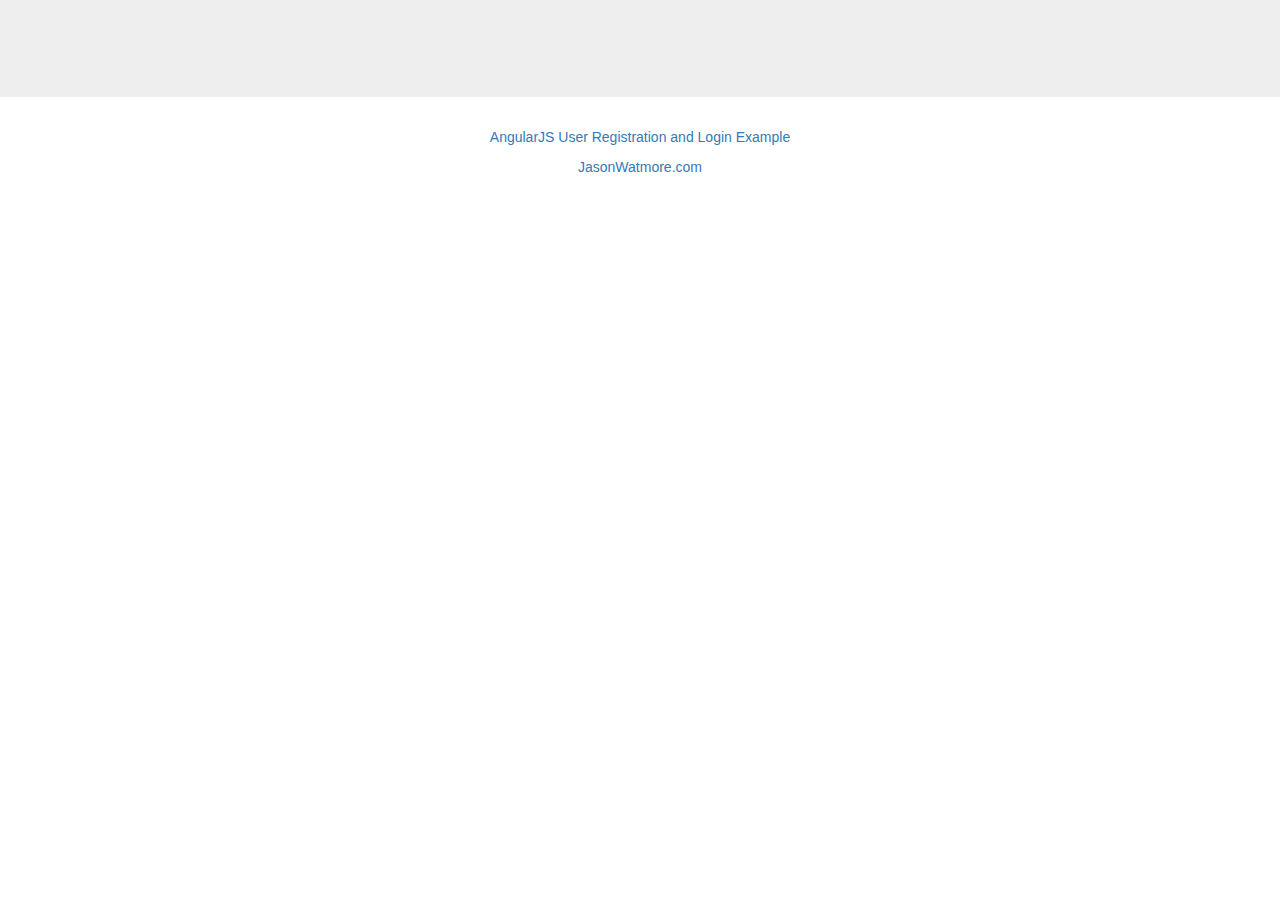
==== index.html @ d099583f "first commit" ====
<!DOCTYPE html>
<html ng-app="app">
<head>
    <meta charset="utf-8" />
    <title>AngularJS User Registration and Login Example</title>
    <link rel="stylesheet" href="//netdna.bootstrapcdn.com/bootstrap/3.1.1/css/bootstrap.min.css" />
    <link href="app-content/app.css" rel="stylesheet" />
</head>
<body>

    <div class="jumbotron">
        <div class="container">
            <div class="col-sm-8 col-sm-offset-2">
                <div ng-class="{ 'alert': flash, 'alert-success': flash.type === 'success', 'alert-danger': flash.type === 'error' }" ng-if="flash" ng-bind="flash.message"></div>
                <div ng-view></div>
            </div>
        </div>
    </div>
    <div class="credits text-center">
        <p>
            <a href="http://jasonwatmore.com/post/2015/03/10/AngularJS-User-Registration-and-Login-Example.aspx">AngularJS User Registration and Login Example</a>
        </p>
        <p>
            <a href="http://jasonwatmore.com">JasonWatmore.com</a>
        </p>
    </div>

    <script src="//code.jquery.com/jquery-2.0.3.min.js"></script>
    <script src="//code.angularjs.org/1.2.20/angular.js"></script>
    <script src="//code.angularjs.org/1.2.20/angular-route.js"></script>
    <script src="//code.angularjs.org/1.2.13/angular-cookies.js"></script>

    <script src="app.js"></script>
    <script src="app-services/authentication.service.js"></script>
    <script src="app-services/flash.service.js"></script>

    <!-- Real user service that uses an api -->
    <!-- <script src="app-services/user.service.js"></script> -->

    <!-- Fake user service for demo that uses local storage -->
    <script src="app-services/user.service.local-storage.js"></script>

    <script src="home/home.controller.js"></script>
    <script src="login/login.controller.js"></script>
    <script src="register/register.controller.js"></script>
</body>
</html>
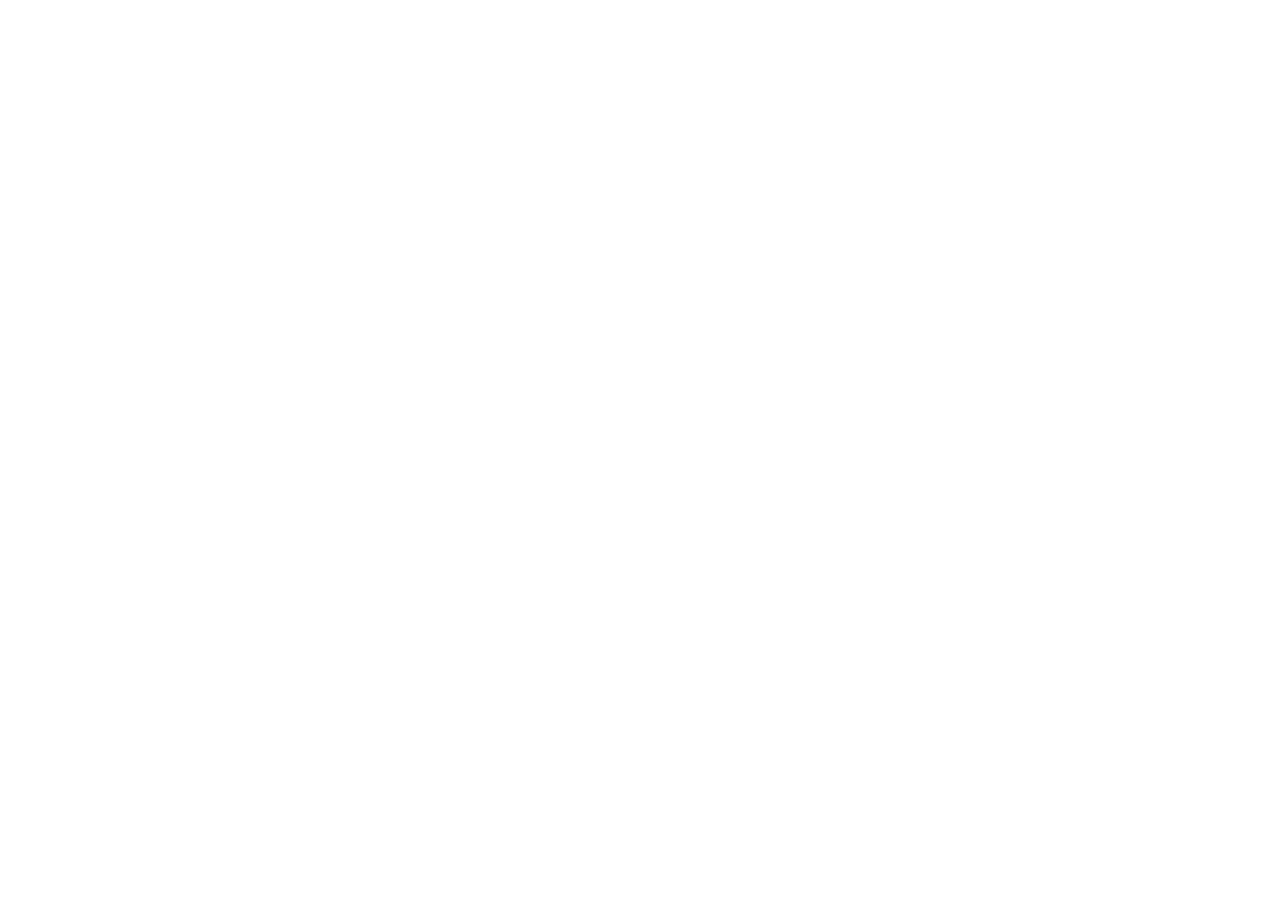
==== commit ef87c19e: "first commit" ====
--- a/index.html
+++ b/index.html
@@ -1,47 +1,20 @@
 <!DOCTYPE html>
-<html ng-app="app">
-<head>
-    <meta charset="utf-8" />
-    <title>AngularJS User Registration and Login Example</title>
-    <link rel="stylesheet" href="//netdna.bootstrapcdn.com/bootstrap/3.1.1/css/bootstrap.min.css" />
-    <link href="app-content/app.css" rel="stylesheet" />
-</head>
-<body>
-
-    <div class="jumbotron">
-        <div class="container">
-            <div class="col-sm-8 col-sm-offset-2">
-                <div ng-class="{ 'alert': flash, 'alert-success': flash.type === 'success', 'alert-danger': flash.type === 'error' }" ng-if="flash" ng-bind="flash.message"></div>
-                <div ng-view></div>
-            </div>
-        </div>
-    </div>
-    <div class="credits text-center">
-        <p>
-            <a href="http://jasonwatmore.com/post/2015/03/10/AngularJS-User-Registration-and-Login-Example.aspx">AngularJS User Registration and Login Example</a>
-        </p>
-        <p>
-            <a href="http://jasonwatmore.com">JasonWatmore.com</a>
-        </p>
-    </div>
-
-    <script src="//code.jquery.com/jquery-2.0.3.min.js"></script>
-    <script src="//code.angularjs.org/1.2.20/angular.js"></script>
-    <script src="//code.angularjs.org/1.2.20/angular-route.js"></script>
-    <script src="//code.angularjs.org/1.2.13/angular-cookies.js"></script>
-
-    <script src="app.js"></script>
-    <script src="app-services/authentication.service.js"></script>
-    <script src="app-services/flash.service.js"></script>
-
-    <!-- Real user service that uses an api -->
-    <!-- <script src="app-services/user.service.js"></script> -->
-
-    <!-- Fake user service for demo that uses local storage -->
-    <script src="app-services/user.service.local-storage.js"></script>
-
-    <script src="home/home.controller.js"></script>
-    <script src="login/login.controller.js"></script>
-    <script src="register/register.controller.js"></script>
-</body>
+<html ng-app="Bucket">
+  <head>
+    <meta charset="utf-8">
+    <link rel="stylesheet" href="/style.css" charset="utf-8">
+    <link rel="stylesheet" href="https://maxcdn.bootstrapcdn.com/bootstrap/3.3.5/css/bootstrap.min.css">
+    <title></title>
+  </head>
+  <body class="body" ng-cloak>
+    <div ng-view></div>
+    <script type="text/javascript" src='https://ajax.googleapis.com/ajax/libs/jquery/2.1.4/jquery.min.js'></script>
+    <script src="https://maxcdn.bootstrapcdn.com/bootstrap/3.3.5/js/bootstrap.min.js"></script>
+    <script src="https://cdnjs.cloudflare.com/ajax/libs/angular.js/1.4.4/angular.js"></script>
+    <script src="https://cdnjs.cloudflare.com/ajax/libs/angular.js/1.4.4/angular-animate.js"></script>
+    <script src="http://ajax.googleapis.com/ajax/libs/angularjs/1.4.4/angular-route.js"></script>
+    <script src='/app/app.js'></script>
+    <script src='/app/controllers.js'></script>
+    <script src='/app/factories.js'></script>
+  </body>
 </html>
